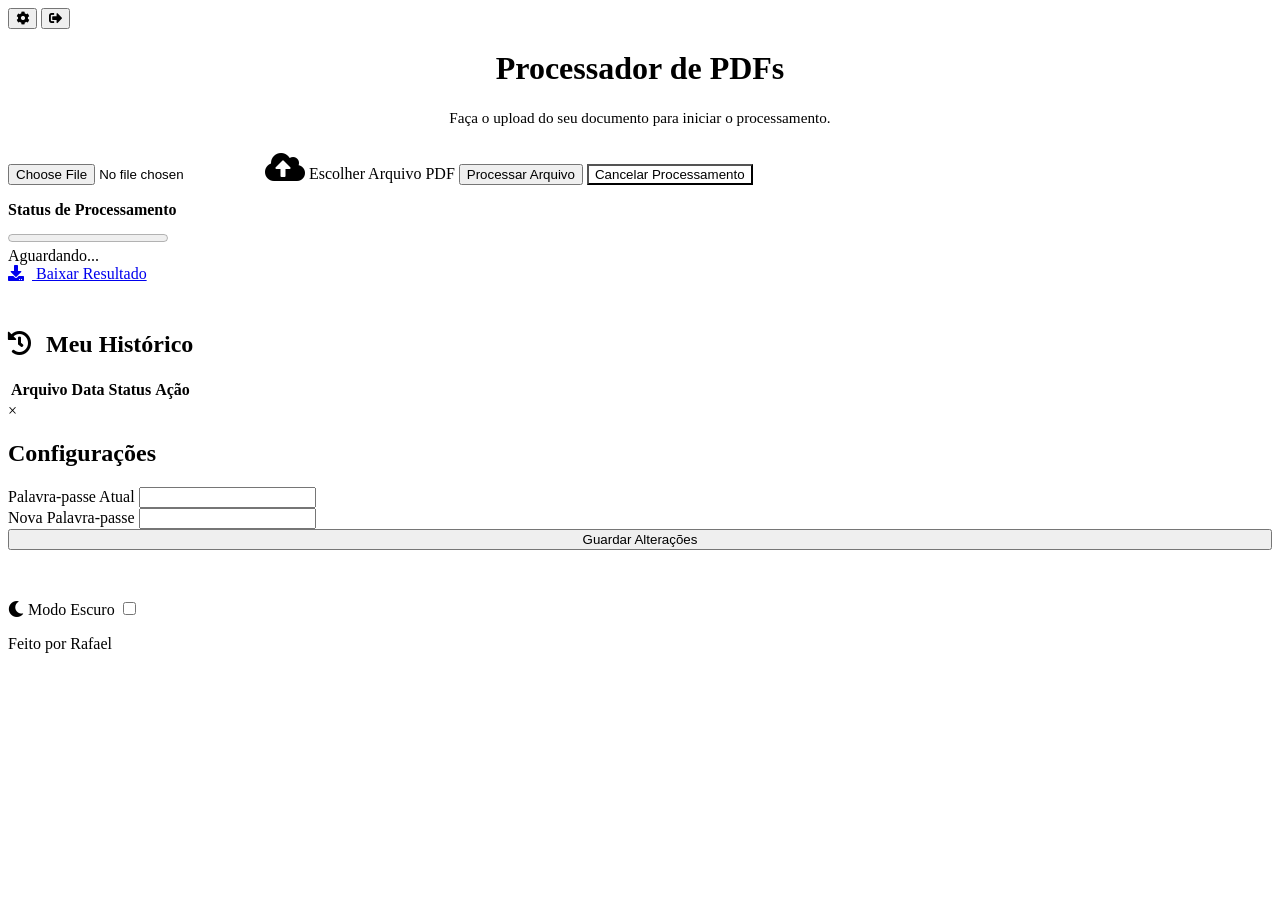
==== frontend/index.html @ ef9e40a4 "0403_26_1513" ====
<!DOCTYPE html>
<html lang="pt-BR">
<head>
  <meta charset="UTF-8" />
  <meta name="viewport" content="width=device-width, initial-scale=1.0"/>
  <title>REDE</title>
  <link rel="stylesheet" href="/static/styles.css" />
  <link rel="stylesheet" href="https://cdnjs.cloudflare.com/ajax/libs/font-awesome/5.15.4/css/all.min.css">
</head>
<body>

  <div class="container">
    <div class="header-nav">
      <div class="header-nav-left">
        <span id="welcome-message"></span>
      </div>
      <div class="header-nav-right">
        <a id="admin-link" href="/admin" class="nav-link" style="display: none;">
            <i class="fas fa-shield-alt"></i> Admin
        </a>
        <button id="settings-btn" class="nav-button" title="Configurações">
            <i class="fas fa-cog"></i>
        </button>
        <button id="logout-button" class="nav-button" title="Sair">
            <i class="fas fa-sign-out-alt"></i>
        </button>
      </div>
    </div>
    
    <div style="text-align: center; margin-bottom: 1.5rem;">
        <h1>Processador de PDFs</h1>
        <p style="color: var(--input-text); font-size: 0.95rem;">Faça o upload do seu documento para iniciar o processamento.</p>
    </div>

    <input type="file" id="pdfInput" accept="application/pdf" />
    <label for="pdfInput" class="custom-file-upload">
      <i class="fas fa-cloud-upload-alt fa-2x"></i> 
      <span>Escolher Arquivo PDF</span>
    </label>

    <button onclick="uploadPDF()">Processar Arquivo</button>
    <button id="cancel-button" class="hidden" style="background-color: var(--danger-color); margin-top: 0.5rem;">Cancelar Processamento</button>

    <div class="progress-container hidden" id="progressSection">
      <h3 style="font-size: 1rem; margin-bottom: 10px;">Status de Processamento</h3>
      <progress id="progressBar" value="0" max="100"></progress>
      <div id="statusText">Aguardando...</div>
    </div>

    <div id="downloadContainer" class="hidden">
      <a id="downloadLink" href="#" download>
          <i class="fas fa-download" style="margin-right: 8px;"></i> Baixar Resultado
      </a>
    </div>

    <section id="history-section" style="margin-top: 3rem; width: 100%;">
        <h2><i class="fas fa-history" style="margin-right: 8px;"></i> Meu Histórico</h2>
        <div class="table-container" style="max-height: 350px;">
            <table id="history-table">
                <thead>
                    <tr>
                        <th>Arquivo</th>
                        <th>Data</th>
                        <th>Status</th>
                        <th>Ação</th>
                    </tr>
                </thead>
                <tbody></tbody>
            </table>
        </div>
    </section>
  </div>

  <div id="settings-modal">
    <div class="modal-content">
      <span class="close-btn">&times;</span>
      <h2>Configurações</h2>
      <form id="password-change-form">
        <div class="form-group">
          <label for="current-password">Palavra-passe Atual</label>
          <input type="password" id="current-password" required>
        </div>
        <div class="form-group">
          <label for="new-password">Nova Palavra-passe</label>
          <input type="password" id="new-password" required>
        </div>
        <button type="submit" style="width: 100%; max-width: 100%;">Guardar Alterações</button>
        <p id="password-change-status" class="error-text" style="margin-top: 5px;"></p>
      </form>
      
      <div style="height: 1px; background-color: var(--border-color); margin: 1.5rem 0;"></div>
      
      <div class="settings-row">
        <span style="font-weight: 500;"><i class="fas fa-moon"></i> Modo Escuro</span>
        <label class="switch">
          <input type="checkbox" id="dark-mode-toggle">
          <span class="slider"></span>
        </label>
      </div>
    </div>
  </div>

  <footer>
        <p>Feito por Rafael</p>
  </footer>
  
  <script src="/static/REDE.js"></script>
</body>
</html>
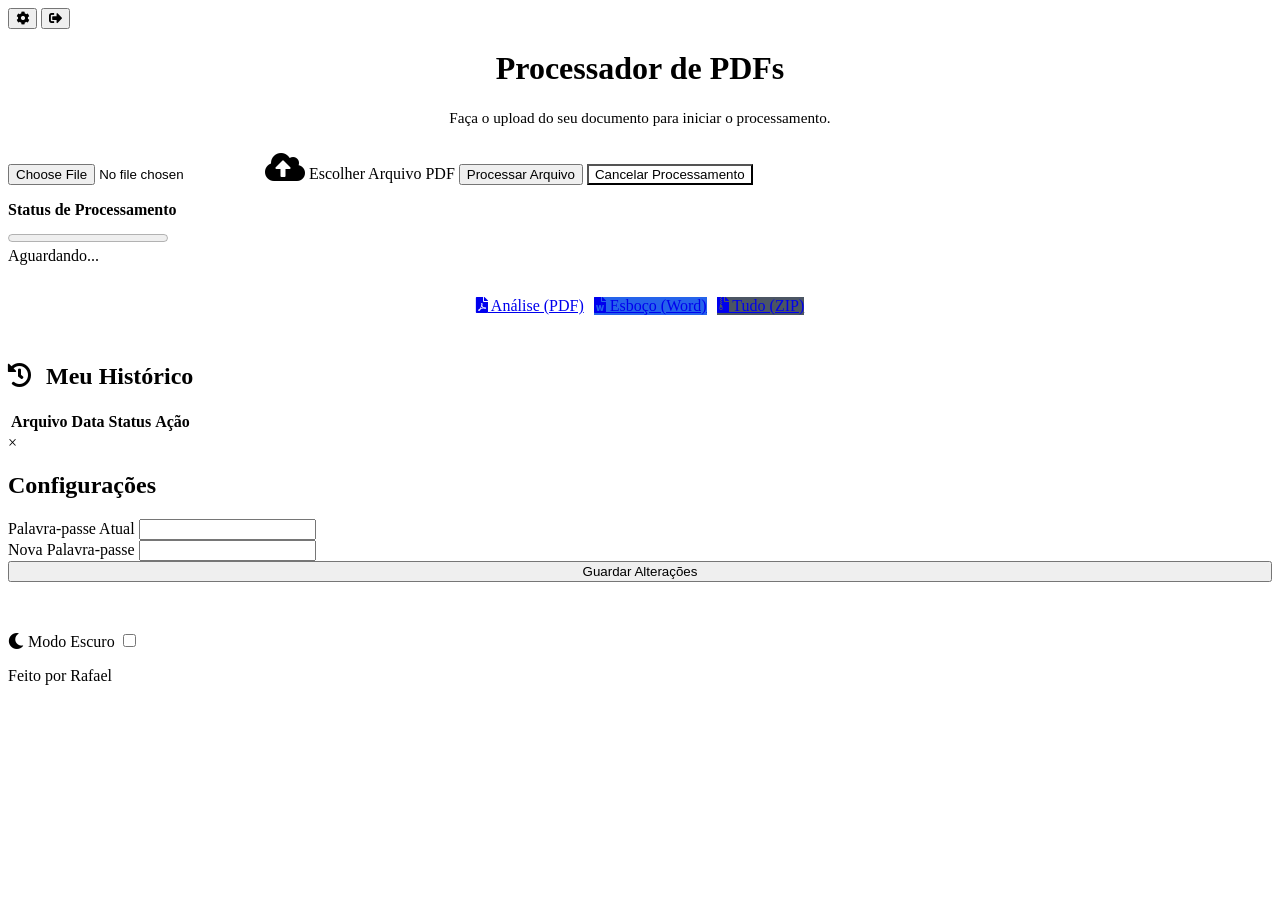
==== commit b08458d3: "seguranca_310326_0900" ====
--- a/frontend/index.html
+++ b/frontend/index.html
@@ -47,9 +47,15 @@
       <div id="statusText">Aguardando...</div>
     </div>
 
-    <div id="downloadContainer" class="hidden">
-      <a id="downloadLink" href="#" download>
-          <i class="fas fa-download" style="margin-right: 8px;"></i> Baixar Resultado
+    <div id="downloadContainer" class="hidden" style="display: flex; gap: 10px; justify-content: center; margin-top: 2rem; flex-wrap: wrap;">
+      <a id="downloadPdfLink" href="#" class="btn-download" style="background-color: var(--success-color);">
+          <i class="fas fa-file-pdf"></i> Análise (PDF)
+      </a>
+      <a id="downloadWordLink" href="#" class="btn-download" style="background-color: #2563eb;">
+          <i class="fas fa-file-word"></i> Esboço (Word)
+      </a>
+      <a id="downloadZipLink" href="#" class="btn-download hidden" style="background-color: #4b5563;">
+          <i class="fas fa-file-archive"></i> Tudo (ZIP)
       </a>
     </div>
 
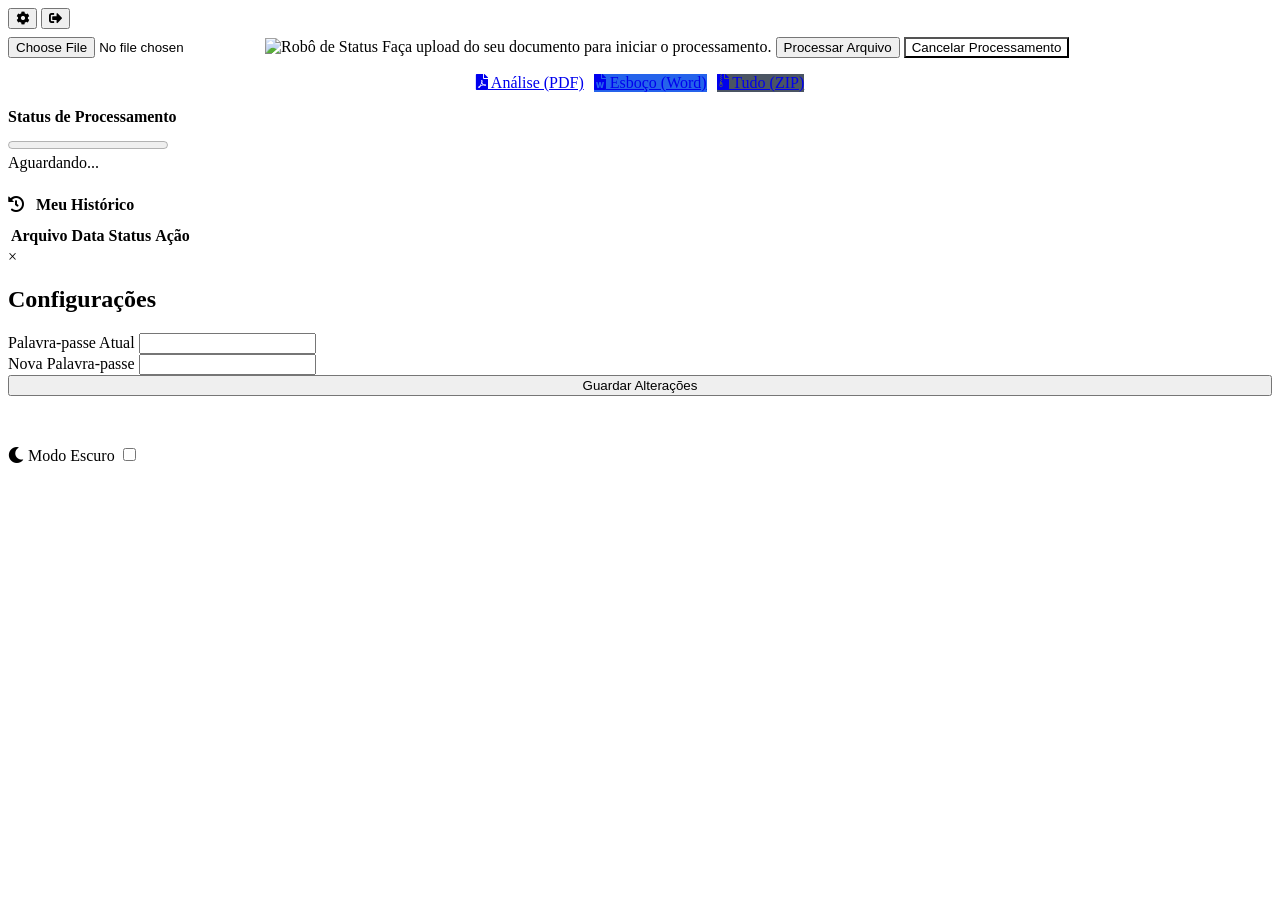
==== commit 984a83d6: "25052026_1356" ====
--- a/frontend/index.html
+++ b/frontend/index.html
@@ -1,10 +1,10 @@
 <!DOCTYPE html>
 <html lang="pt-BR">
 <head>
-  <meta charset="UTF-8" />
-  <meta name="viewport" content="width=device-width, initial-scale=1.0"/>
+  <meta charset="UTF-8">
+  <meta name="viewport" content="width=device-width, initial-scale=1.0">
   <title>REDE</title>
-  <link rel="stylesheet" href="/static/styles.css" />
+  <link rel="stylesheet" href="/static/styles.css">
   <link rel="stylesheet" href="https://cdnjs.cloudflare.com/ajax/libs/font-awesome/5.15.4/css/all.min.css">
 </head>
 <body>
@@ -27,54 +27,55 @@
       </div>
     </div>
     
-    <div style="text-align: center; margin-bottom: 1.5rem;">
-        <h1>Processador de PDFs</h1>
-        <p style="color: var(--input-text); font-size: 0.95rem;">Faça o upload do seu documento para iniciar o processamento.</p>
+    <div class="main-layout">
+      <div class="left-panel">
+        <input type="file" id="pdfInput" accept="application/pdf">
+        <label for="pdfInput" class="custom-file-upload">
+          <img id="robot-state" src="../frontend/img/BOT_IDLE.png" alt="Robô de Status">
+          <span id="upload-label-text">Faça upload do seu documento para iniciar o processamento.</span>
+        </label>
+
+        <button onclick="uploadPDF()" id="process-btn">Processar Arquivo</button>
+        <button id="cancel-button" class="hidden" style="background-color: var(--danger-color); margin-top: 0.5rem;">Cancelar Processamento</button>
+
+        <div id="downloadContainer" class="hidden" style="display: flex; gap: 10px; justify-content: center; margin-top: 1rem; flex-wrap: wrap;">
+          <a id="downloadPdfLink" href="#" class="btn-download" style="background-color: var(--success-color);">
+              <i class="fas fa-file-pdf"></i> Análise (PDF)
+          </a>
+          <a id="downloadWordLink" href="#" class="btn-download" style="background-color: #2563eb;">
+              <i class="fas fa-file-word"></i> Esboço (Word)
+          </a>
+          <a id="downloadZipLink" href="#" class="btn-download hidden" style="background-color: #4b5563;">
+              <i class="fas fa-file-archive"></i> Tudo (ZIP)
+          </a>
+        </div>
+      </div>
+
+      <div class="right-panel">
+        <div class="progress-container" id="progressSection">
+          <h3 style="font-size: 1rem; margin-bottom: 10px;">Status de Processamento</h3>
+          <progress id="progressBar" value="0" max="100"></progress>
+          <div id="statusText">Aguardando...</div>
+        </div>
+
+        <section id="history-section" style="margin-top: 1.5rem; width: 100%;">
+            <h2 style="font-size: 1rem; margin-bottom: 10px;"><i class="fas fa-history" style="margin-right: 8px;"></i> Meu Histórico</h2>
+            <div class="table-container" style="max-height: 250px;">
+                <table id="history-table">
+                    <thead>
+                        <tr>
+                            <th>Arquivo</th>
+                            <th>Data</th>
+                            <th>Status</th>
+                            <th>Ação</th>
+                        </tr>
+                    </thead>
+                    <tbody></tbody>
+                </table>
+            </div>
+        </section>
+      </div>
     </div>
-
-    <input type="file" id="pdfInput" accept="application/pdf" />
-    <label for="pdfInput" class="custom-file-upload">
-      <i class="fas fa-cloud-upload-alt fa-2x"></i> 
-      <span>Escolher Arquivo PDF</span>
-    </label>
-
-    <button onclick="uploadPDF()">Processar Arquivo</button>
-    <button id="cancel-button" class="hidden" style="background-color: var(--danger-color); margin-top: 0.5rem;">Cancelar Processamento</button>
-
-    <div class="progress-container hidden" id="progressSection">
-      <h3 style="font-size: 1rem; margin-bottom: 10px;">Status de Processamento</h3>
-      <progress id="progressBar" value="0" max="100"></progress>
-      <div id="statusText">Aguardando...</div>
-    </div>
-
-    <div id="downloadContainer" class="hidden" style="display: flex; gap: 10px; justify-content: center; margin-top: 2rem; flex-wrap: wrap;">
-      <a id="downloadPdfLink" href="#" class="btn-download" style="background-color: var(--success-color);">
-          <i class="fas fa-file-pdf"></i> Análise (PDF)
-      </a>
-      <a id="downloadWordLink" href="#" class="btn-download" style="background-color: #2563eb;">
-          <i class="fas fa-file-word"></i> Esboço (Word)
-      </a>
-      <a id="downloadZipLink" href="#" class="btn-download hidden" style="background-color: #4b5563;">
-          <i class="fas fa-file-archive"></i> Tudo (ZIP)
-      </a>
-    </div>
-
-    <section id="history-section" style="margin-top: 3rem; width: 100%;">
-        <h2><i class="fas fa-history" style="margin-right: 8px;"></i> Meu Histórico</h2>
-        <div class="table-container" style="max-height: 350px;">
-            <table id="history-table">
-                <thead>
-                    <tr>
-                        <th>Arquivo</th>
-                        <th>Data</th>
-                        <th>Status</th>
-                        <th>Ação</th>
-                    </tr>
-                </thead>
-                <tbody></tbody>
-            </table>
-        </div>
-    </section>
   </div>
 
   <div id="settings-modal">
@@ -106,10 +107,6 @@
     </div>
   </div>
 
-  <footer>
-        <p>Feito por Rafael</p>
-  </footer>
-  
   <script src="/static/REDE.js"></script>
 </body>
 </html>
